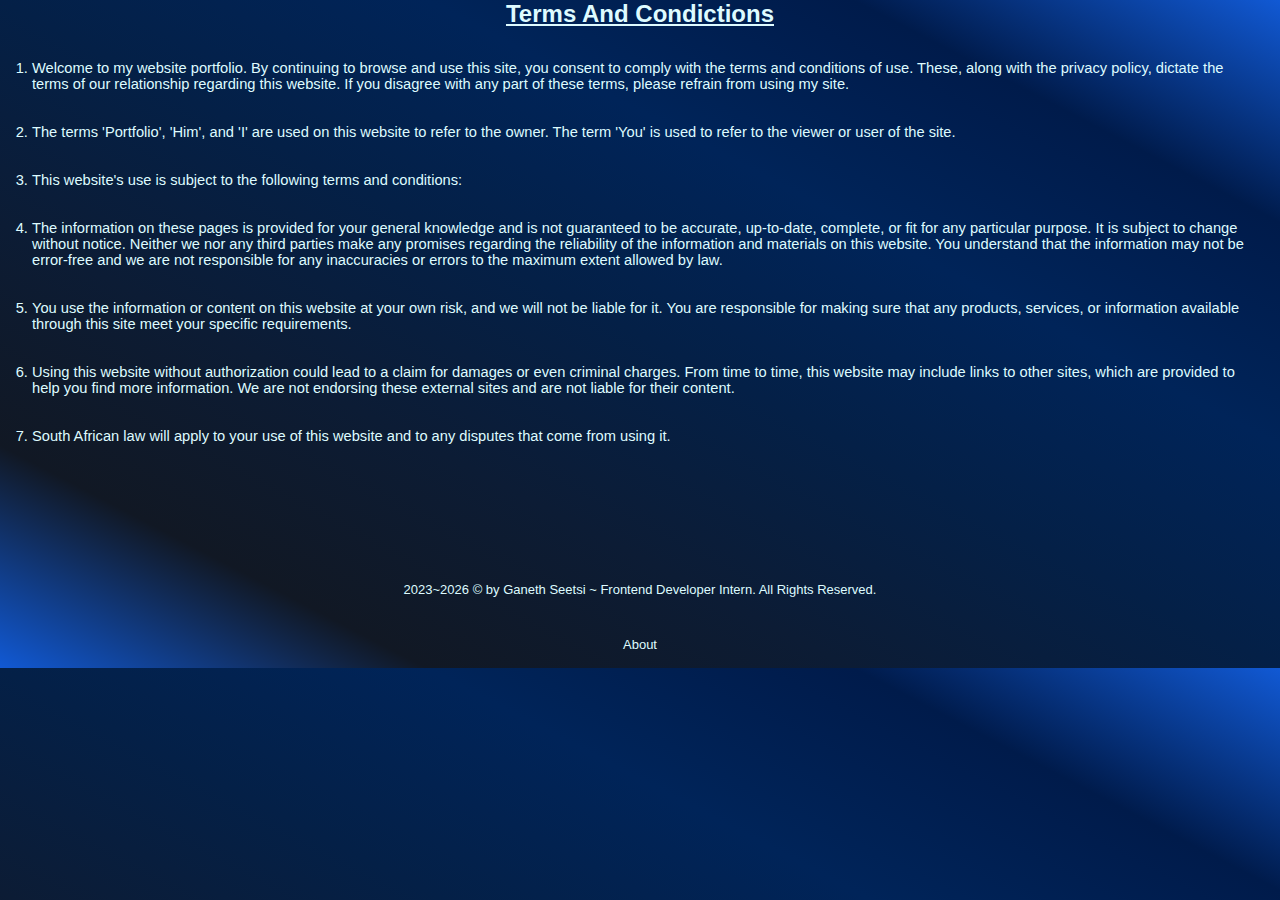
==== terms/terms_and_condictions.html @ f15c9a2d "commit" ====
<!DOCTYPE html>
<html lang="en">
  <head>
    <meta charset="UTF-8" />
    <meta http-equiv="X-UA-Compatible" content="IE=edge" />
    <meta name="viewport" content="width=device-width, initial-scale=1.0" />
    <link rel="stylesheet" href="./css/style.css">
    <link rel="stylesheet" href="./css/mediaqueries.css">
    <title>MY Terms And Conditions</title>
  <head>
<body>
  <p class="section__title" >Terms And Condictions</p>
  <br>
  <ul >
    <li> Welcome to my website portfolio. By continuing to browse and use this site, you consent to comply with the terms and conditions of use. These, along with the privacy policy, dictate the terms of our relationship regarding this website. If you disagree with any part of these terms, please refrain from using my site.</li><br>
    <li> The terms 'Portfolio', 'Him', and 'I' are used on this website to refer to the owner. The term 'You' is used to refer to the viewer or user of the site.</li><br>
    <li> This website's use is subject to the following terms and conditions:</li><br>
    <li> The information on these pages is provided for your general knowledge and is not guaranteed to be accurate, up-to-date, complete, or fit for any particular purpose. It is subject to change without notice. Neither we nor any third parties make any promises regarding the reliability of the information and materials on this website. You understand that the information may not be error-free and we are not responsible for any inaccuracies or errors to the maximum extent allowed by law.</li><br>
    <li> You use the information or content on this website at your own risk, and we will not be liable for it. You are responsible for making sure that any products, services, or information available through this site meet your specific requirements.</li><br>
    <li> Using this website without authorization could lead to a claim for damages or even criminal charges. From time to time, this website may include links to other sites, which are provided to help you find more information. We are not endorsing these external sites and are not liable for their content.</li><br>
    <li> South African law will apply to your use of this website and to any disputes that come from using it.</li>
  </ul>
 <footer>
  <p class="footer__copy">2023~<span id="year"></span> &#169; by Ganeth Seetsi ~ Frontend Developer Intern. All Rights Reserved.</p>
  <a href="../terms/about/about_my_portfolio.html" class="footer__copy" ><p>About</p></a>
</br>
</footer>
 <script>
     function year(){
      const yearDate = new Date();
      document.getElementById('year').innerHTML = yearDate.getFullYear();
    }
      year();

 </script>
</body>
</html>
---- terms/css/style.css ----
*{
  margin: 0;
  padding: 0;
  list-style: none;
  box-sizing: border-box;
  font-family: 'Poppins', sans-serif;
  text-decoration: none;

} 
  body{
    margin: 0 0 3rem 0;
    font-size: 0.918rem;
    background: linear-gradient(to right top,#1159d4, #111824,#0c1c35, #042047, #002459, #001b4b, #1159d4); 
    color: #defbff;
  } 
    ul li{ 
      margin-left: 2rem;
      margin-right: 2rem;
      padding-top: 1rem;
      font-size: 0.918rem;
      list-style-type: decimal;
    }
   .section__title{
      text-align: center;
      font-weight: 900;
      font-size: 1.5rem;
      text-decoration: underline;
      text-underline-offset: inherit;
      color: #defbff;
      cursor: pointer;
    }
    .footer__copy{
      margin: 1.5rem;
    }
    #year, .footer__copy{
      font-size: 0.813rem;
      text-align: center;
      margin-top: 1.5rem;
      text-decoration: none;
      color:  #defbff;
      cursor: pointer;
    }
---- terms/css/mediaqueries.css ----
@media screen and (min-width: 1024px) {
        body {
          margin: 0;
        }
        .main,
        .footer__copy, #year {
          padding: 0;
        }
      }
      @media screen and (min-width: 320px) {
        .main,
        .footer__copy, #year {
          padding: 0;
        }
        .footer__copy {
          margin-top: 8.6rem;
        }
        .footer__copy {
          grid-template-columns: repeat(2, 1fr);
        }
      }
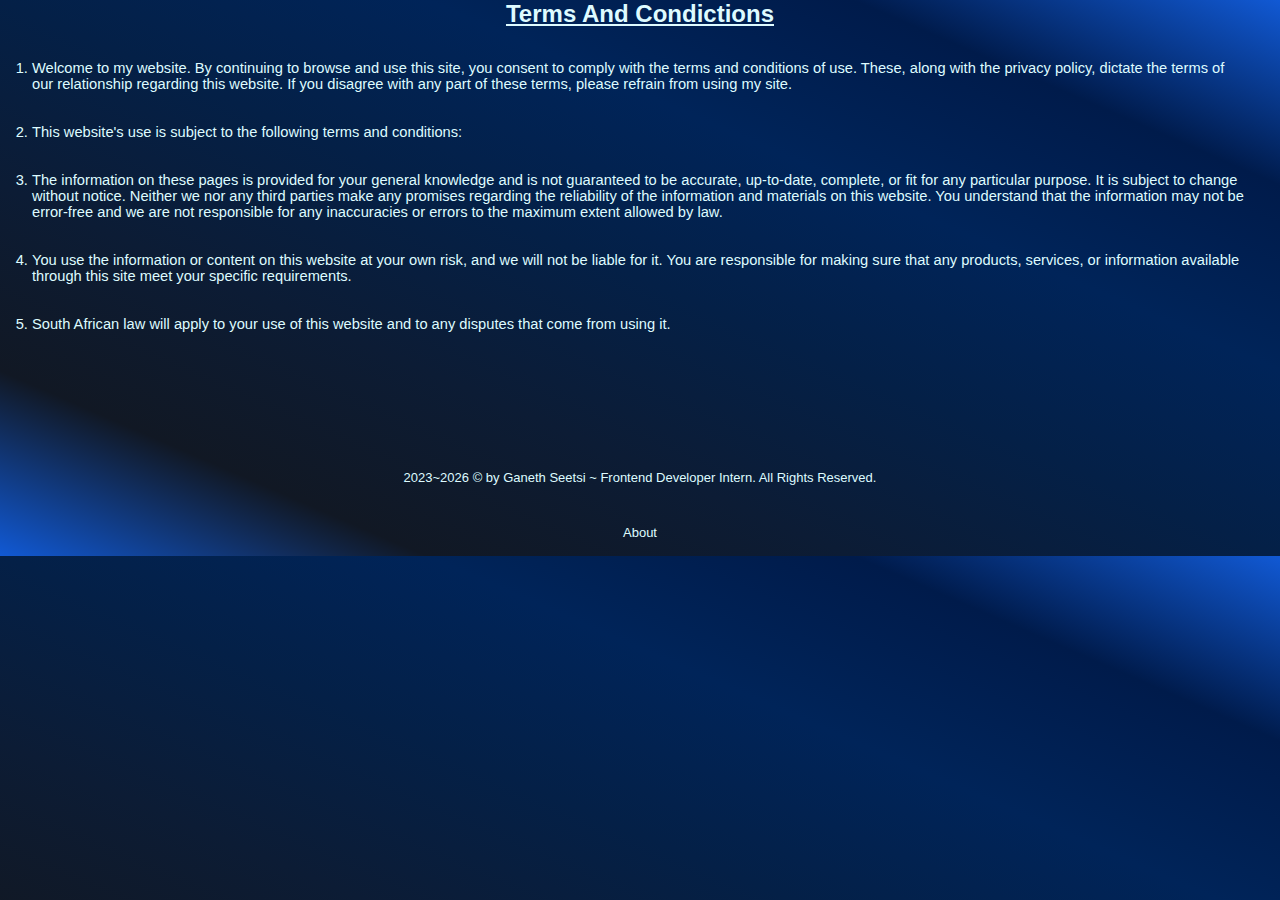
==== commit 364c85ca: "Update terms_and_condictions.html" ====
--- a/terms/terms_and_condictions.html
+++ b/terms/terms_and_condictions.html
@@ -12,12 +12,10 @@
   <p class="section__title" >Terms And Condictions</p>
   <br>
   <ul >
-    <li> Welcome to my website portfolio. By continuing to browse and use this site, you consent to comply with the terms and conditions of use. These, along with the privacy policy, dictate the terms of our relationship regarding this website. If you disagree with any part of these terms, please refrain from using my site.</li><br>
-    <li> The terms 'Portfolio', 'Him', and 'I' are used on this website to refer to the owner. The term 'You' is used to refer to the viewer or user of the site.</li><br>
+    <li> Welcome to my website. By continuing to browse and use this site, you consent to comply with the terms and conditions of use. These, along with the privacy policy, dictate the terms of our relationship regarding this website. If you disagree with any part of these terms, please refrain from using my site.</li><br>
     <li> This website's use is subject to the following terms and conditions:</li><br>
     <li> The information on these pages is provided for your general knowledge and is not guaranteed to be accurate, up-to-date, complete, or fit for any particular purpose. It is subject to change without notice. Neither we nor any third parties make any promises regarding the reliability of the information and materials on this website. You understand that the information may not be error-free and we are not responsible for any inaccuracies or errors to the maximum extent allowed by law.</li><br>
     <li> You use the information or content on this website at your own risk, and we will not be liable for it. You are responsible for making sure that any products, services, or information available through this site meet your specific requirements.</li><br>
-    <li> Using this website without authorization could lead to a claim for damages or even criminal charges. From time to time, this website may include links to other sites, which are provided to help you find more information. We are not endorsing these external sites and are not liable for their content.</li><br>
     <li> South African law will apply to your use of this website and to any disputes that come from using it.</li>
   </ul>
  <footer>
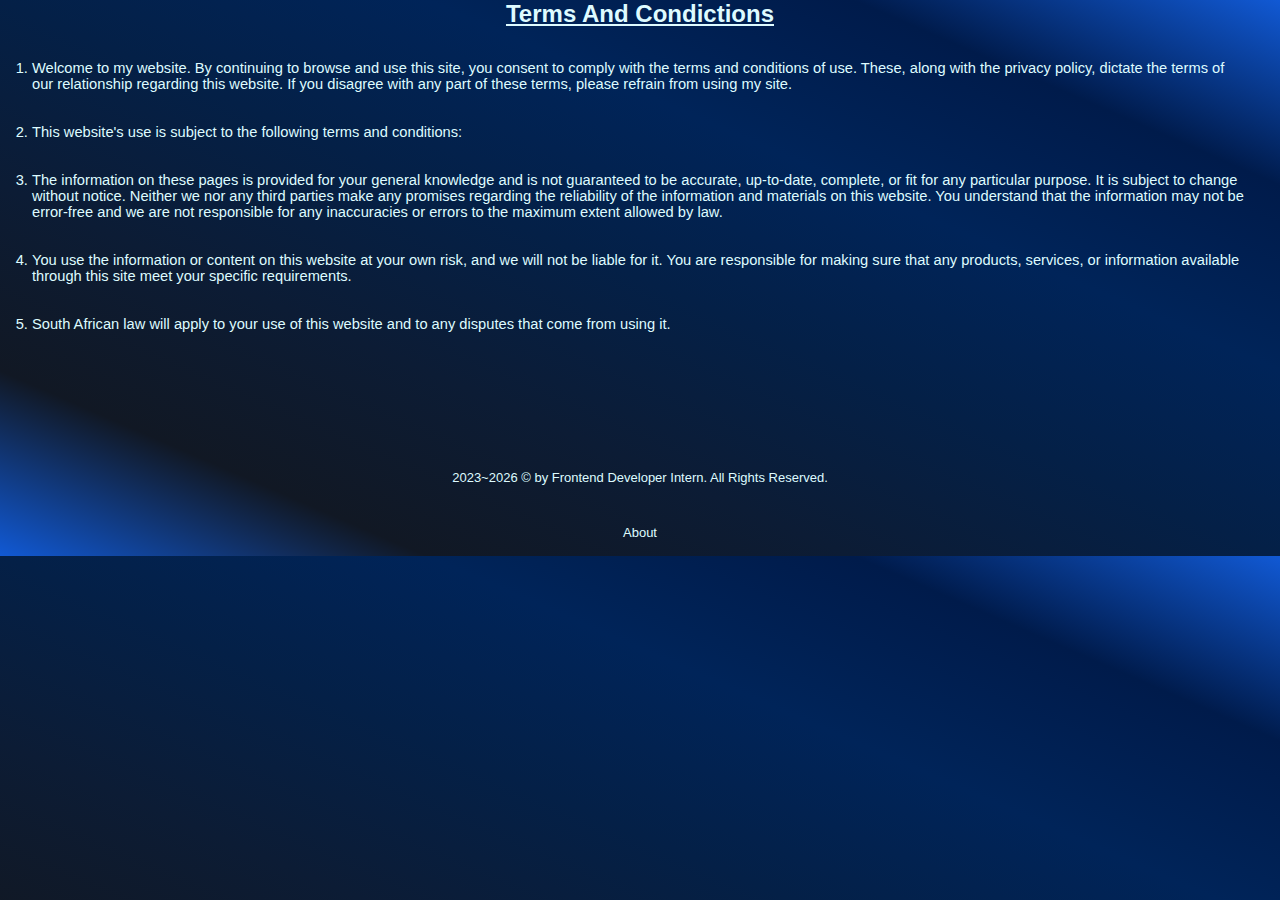
==== commit f9b305c4: "Update terms_and_condictions.html" ====
--- a/terms/terms_and_condictions.html
+++ b/terms/terms_and_condictions.html
@@ -19,7 +19,7 @@
     <li> South African law will apply to your use of this website and to any disputes that come from using it.</li>
   </ul>
  <footer>
-  <p class="footer__copy">2023~<span id="year"></span> &#169; by Ganeth Seetsi ~ Frontend Developer Intern. All Rights Reserved.</p>
+  <p class="footer__copy">2023~<span id="year"></span> &#169; by Frontend Developer Intern. All Rights Reserved.</p>
   <a href="../terms/about/about_my_portfolio.html" class="footer__copy" ><p>About</p></a>
 </br>
 </footer>
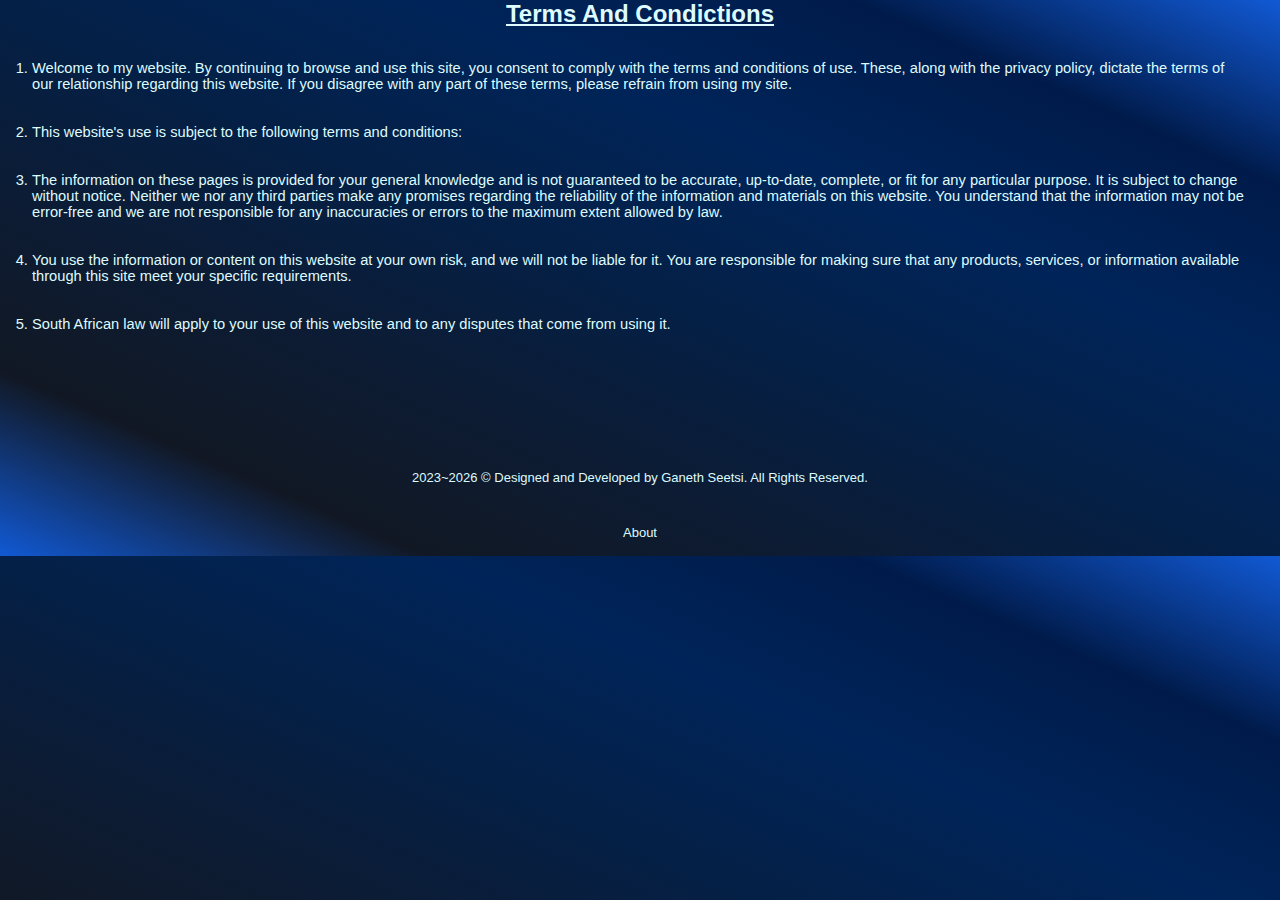
==== commit d8bcd396: "Update terms_and_condictions.html" ====
--- a/terms/terms_and_condictions.html
+++ b/terms/terms_and_condictions.html
@@ -19,7 +19,7 @@
     <li> South African law will apply to your use of this website and to any disputes that come from using it.</li>
   </ul>
  <footer>
-  <p class="footer__copy">2023~<span id="year"></span> &#169; by Frontend Developer Intern. All Rights Reserved.</p>
+  <p class="footer__copy">2023~<span id="year"></span> &#169; Designed and Developed by Ganeth Seetsi. All Rights Reserved.</p>
   <a href="../terms/about/about_my_portfolio.html" class="footer__copy" ><p>About</p></a>
 </br>
 </footer>
